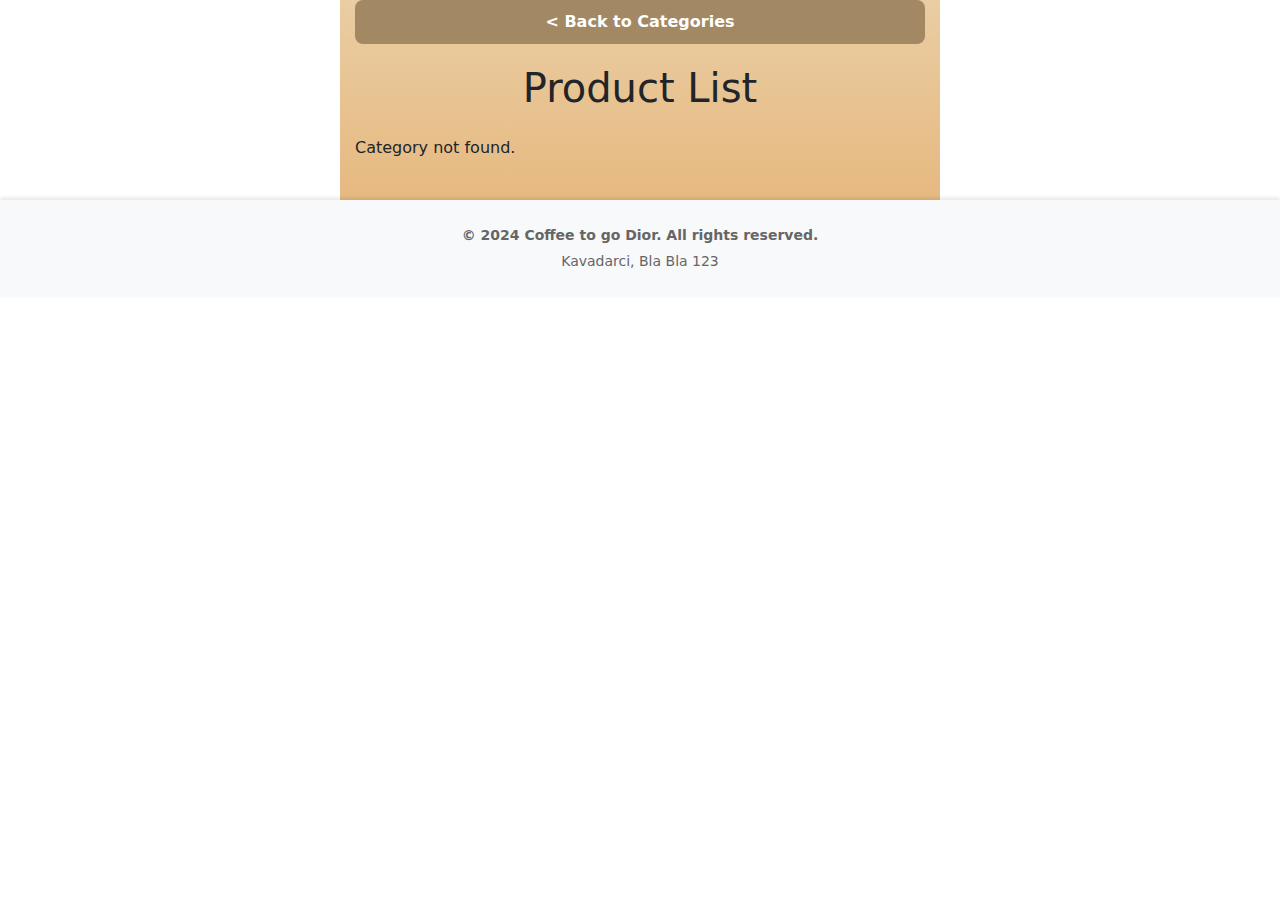
==== products.html @ 47d3cb38 "Add files via upload" ====
<!DOCTYPE html>
<html lang="en">
<head>
    <meta charset="UTF-8">
    <meta name="viewport" content="width=device-width, initial-scale=1.0">
    <title>Product List</title>
    <link rel="stylesheet" href="https://cdnjs.cloudflare.com/ajax/libs/bootstrap/5.3.0/css/bootstrap.min.css">
    <link rel="stylesheet" href="product.css">
</head>
<body>
    <div class="container">
        <a href="index.html" class="back-btn">&lt; Back to Categories</a>
        <h1 class="text-center mb-4">Product List</h1>
        <div id="product-list"></div>

        <br>
    </div>
    <footer class="footer">
        <div class="container">
            <p>&copy; 2024 Coffee to go Dior. All rights reserved.</p>
            <p>Kavadarci, Bla Bla 123</p>
        </div>
    </footer>



    <script>
document.addEventListener("DOMContentLoaded", function() {
    const products = [
        // Coffee
        [
            { "name": "Espresso", "price": "100", "description": "Strong and bold coffee with a rich flavor.", "image": "images/coffes/espreso.png" },
            { "name": "Latte", "price": "120", "description": "Smooth coffee with steamed milk and a touch of cream.", "image": "images/coffes/late.png" },
            { "name": "Latte", "price": "120", "description": "Smooth coffee with steamed milk and a touch of cream.", "image": "images/coffes/late.png" },
            { "name": "Latte", "price": "120", "description": "Smooth coffee with steamed milk and a touch of cream.", "image": "images/coffes/late.png" },
            { "name": "Latte", "price": "120", "description": "Smooth coffee with steamed milk and a touch of cream.", "image": "images/coffes/late.png" },
            { "name": "Latte", "price": "120", "description": "Smooth coffee with steamed milk and a touch of cream.", "image": "images/coffes/late.png" },

        ],
        // Soft Drinks
        [
            { "name": "Pepsi", "price": "120", "description": "Classic cola with a refreshing taste.", "image": "images/coffes/late.png" },
            { "name": "Water", "price": "80", "description": "Pure and clean water.", "image": "images/water.jpg" }
        ],
        // Beer
        [
            { "name": "Corona", "price": "250", "description": "Light and crisp beer with a hint of citrus.", "image": "images/corona.jpg" },
            { "name": "Budweiser", "price": "200", "description": "Smooth beer with a balanced flavor.", "image": "images/budweiser.jpg" }
        ],
        // Wines
        [
            { "name": "Chardonnay", "price": "1400", "description": "Rich and creamy white wine with notes of vanilla.", "image": "images/chardonnay.jpg" },
            { "name": "Merlot", "price": "1500", "description": "Smooth red wine with flavors of plum and berries.", "image": "images/merlot.jpg" }
        ]
    ];

    const productListElement = document.getElementById('product-list');
    const urlParams = new URLSearchParams(window.location.search);
    const categoryId = parseInt(urlParams.get('id'), 10);

    if (isNaN(categoryId) || !products[categoryId]) {
        productListElement.innerHTML = '<p>Category not found.</p>';
        return;
    }

    products[categoryId].forEach(product => {
        const productCard = document.createElement('div');
        productCard.className = 'card';
        productCard.innerHTML = `
            <img src="${product.image}" alt="${product.name}">
            <div class="text">
                <h3>${product.name}</h3>
                <p>${product.description}</p>
            </div>
        `;
        productListElement.appendChild(productCard);
    });
});

    </script>
</body>
</html>
---- product.css ----
/* Ensure the container is centered and has proper padding */
.container {
    max-width: 600px; /* Limit the width of the content */
    margin: auto; /* Center the container */
    padding: 0 15px; /* Add padding on mobile */
    background: linear-gradient(to top, #e6b980 0%, #eacda3 100%);
}

/* Style for the product cards */
.card {
    display: flex; /* Use flexbox for layout */
    align-items: center; /* Align items vertically center */
    background-color: #fff;
    border-radius: 10px; /* Round the corners */
    overflow: hidden;
    box-shadow: 0 4px 8px rgba(0, 0, 0, 0.1);
    margin-bottom: 20px;
    padding: 10px; /* Add padding inside the card */
}

/* Style for the product image */
.card img {
    width: 120px; /* Set a fixed width for the image */
    height: 100px; /* Set a fixed height for the image */
    object-fit: cover; /* Ensure the image covers the area */
    margin-right: 15px; /* Add space between image and text */
}

/* Style for the text container in the card */
.card .text {
    flex: 1; /* Allow text to take up remaining space */
}

/* Style for the product title */
.card .text h3 {
    font-size: 16px;
    font-weight: bold;
    margin: 0;
    color: #333; /* Change text color if needed */
}

/* Style for the product description */
.card .text p {
    font-size: 14px;
    margin: 5px 0 0; /* Margin for spacing */
    color: #666; /* Change text color if needed */
}

/* Style for the back button */
.back-btn {
    margin-bottom: 20px;
    display: block;
    text-align: center;
    font-weight: bold;
    color: #fff;
    background-color: #a38864; /* Updated color */
    padding: 10px;
    border-radius: 8px;
    text-decoration: none;
}

/* Footer styling */
.footer {
    background-color: #f8f9fa; /* Light background color for contrast */
    padding: 20px 0; /* Vertical padding for spacing */
    box-shadow: 0 -2px 4px rgba(0, 0, 0, 0.1); /* Shadow for subtle depth */
    color: #333; /* Dark text color */
    text-align: center; /* Center align text */
}

.footer .container {
    max-width: 600px; /* Match the container width */
    margin: auto; /* Center the footer content */
    padding: 0 15px; /* Add padding on mobile */
    background: transparent; /* Ensure no background color */
}

.footer p {
    margin: 5px 0; /* Margin for spacing between lines */
    font-size: 14px; /* Font size */
    color: #666; /* Slightly lighter color for text */
}

.footer p:first-of-type {
    font-weight: bold; /* Bold the copyright text */
}
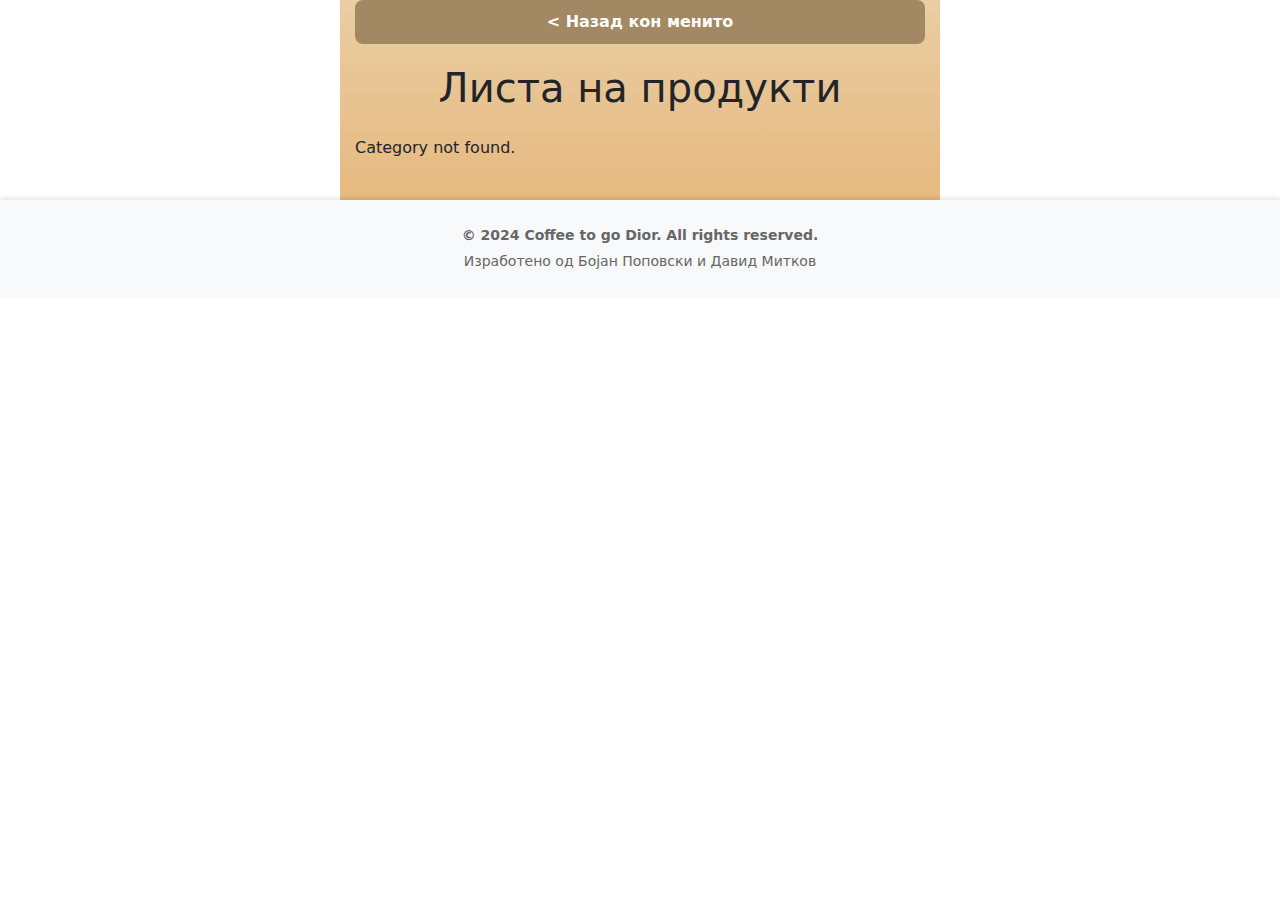
==== commit 63778f4a: "Add files via upload" ====
--- a/products.html
+++ b/products.html
@@ -3,14 +3,15 @@
 <head>
     <meta charset="UTF-8">
     <meta name="viewport" content="width=device-width, initial-scale=1.0">
-    <title>Product List</title>
+    <title>Coffee to go Dior - Digital Menu</title>
     <link rel="stylesheet" href="https://cdnjs.cloudflare.com/ajax/libs/bootstrap/5.3.0/css/bootstrap.min.css">
     <link rel="stylesheet" href="product.css">
+    <link rel="shortcut icon" href="/images/logo.png" type="image/x-icon">
 </head>
 <body>
     <div class="container">
-        <a href="index.html" class="back-btn">&lt; Back to Categories</a>
-        <h1 class="text-center mb-4">Product List</h1>
+        <a href="index.html" class="back-btn">&lt; Назад кон менито</a>
+        <h1 class="text-center mb-4">Листа на продукти</h1>
         <div id="product-list"></div>
 
         <br>
@@ -18,7 +19,7 @@
     <footer class="footer">
         <div class="container">
             <p>&copy; 2024 Coffee to go Dior. All rights reserved.</p>
-            <p>Kavadarci, Bla Bla 123</p>
+            <p>Изработено од Бојан Поповски и Давид Митков</p>
         </div>
     </footer>
 
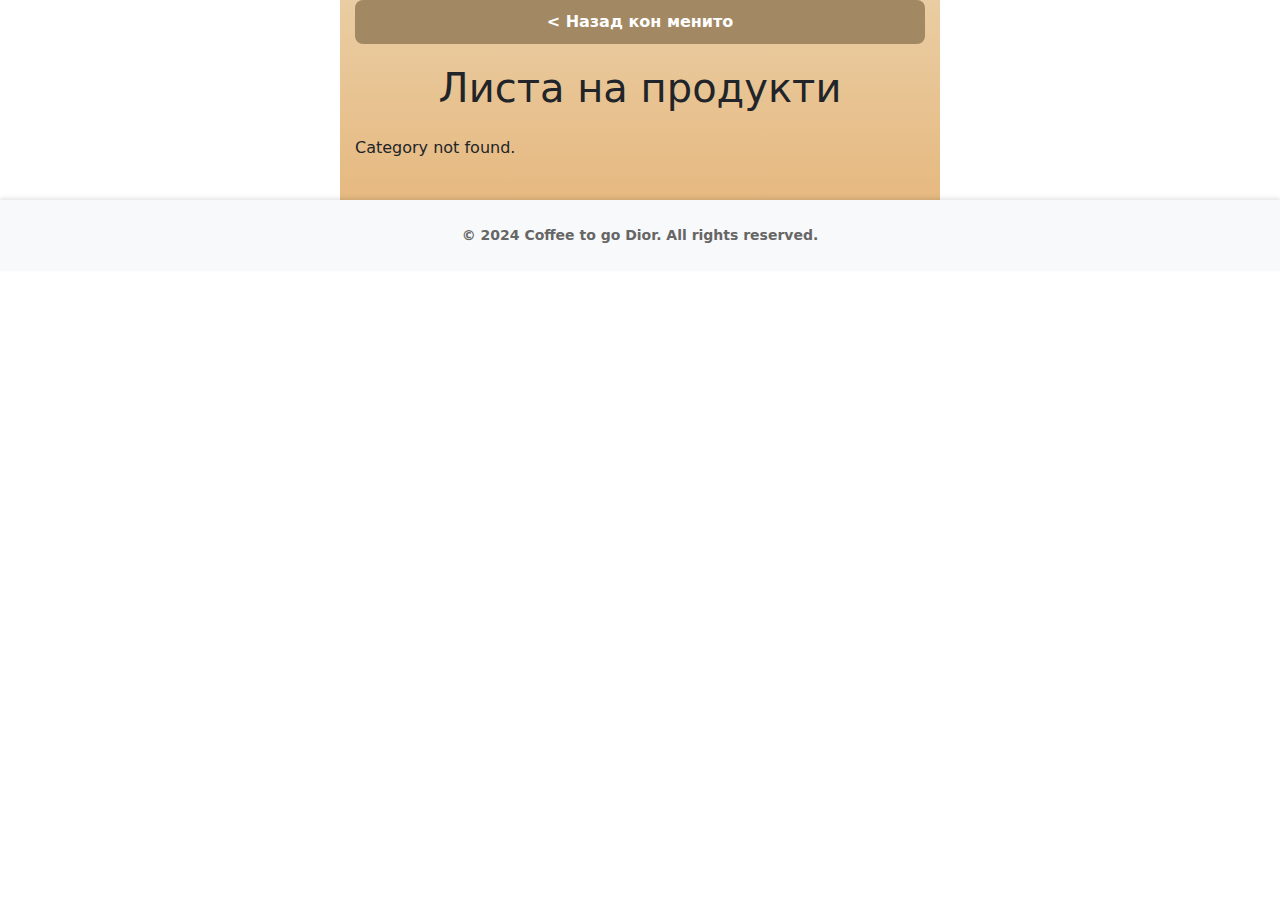
==== commit 496c9827: "products.html" ====
--- a/products.html
+++ b/products.html
@@ -18,8 +18,7 @@
     </div>
     <footer class="footer">
         <div class="container">
-            <p>&copy; 2024 Coffee to go Dior. All rights reserved.</p>
-            <p>Изработено од Бојан Поповски и Давид Митков</p>
+            <p>&copy; 2024 Coffee to go Dior. All rights reserved.</p>
         </div>
     </footer>
 
@@ -30,28 +29,13 @@
     const products = [
         // Coffee
         [
-            { "name": "Espresso", "price": "100", "description": "Strong and bold coffee with a rich flavor.", "image": "images/coffes/espreso.png" },
-            { "name": "Latte", "price": "120", "description": "Smooth coffee with steamed milk and a touch of cream.", "image": "images/coffes/late.png" },
-            { "name": "Latte", "price": "120", "description": "Smooth coffee with steamed milk and a touch of cream.", "image": "images/coffes/late.png" },
-            { "name": "Latte", "price": "120", "description": "Smooth coffee with steamed milk and a touch of cream.", "image": "images/coffes/late.png" },
-            { "name": "Latte", "price": "120", "description": "Smooth coffee with steamed milk and a touch of cream.", "image": "images/coffes/late.png" },
-            { "name": "Latte", "price": "120", "description": "Smooth coffee with steamed milk and a touch of cream.", "image": "images/coffes/late.png" },
-
+            { "name": "Espresso", "price": "100", "image": "images/coffes/espreso.png" },
+            { "name": "Latte", "price": "120", "image": "images/coffes/late.png" }
         ],
         // Soft Drinks
         [
-            { "name": "Pepsi", "price": "120", "description": "Classic cola with a refreshing taste.", "image": "images/coffes/late.png" },
-            { "name": "Water", "price": "80", "description": "Pure and clean water.", "image": "images/water.jpg" }
-        ],
-        // Beer
-        [
-            { "name": "Corona", "price": "250", "description": "Light and crisp beer with a hint of citrus.", "image": "images/corona.jpg" },
-            { "name": "Budweiser", "price": "200", "description": "Smooth beer with a balanced flavor.", "image": "images/budweiser.jpg" }
-        ],
-        // Wines
-        [
-            { "name": "Chardonnay", "price": "1400", "description": "Rich and creamy white wine with notes of vanilla.", "image": "images/chardonnay.jpg" },
-            { "name": "Merlot", "price": "1500", "description": "Smooth red wine with flavors of plum and berries.", "image": "images/merlot.jpg" }
+            { "name": "Pepsi", "price": "120", "image": "images/coffes/late.png" },
+            { "name": "Water", "price": "80", "image": "images/water.jpg" }
         ]
     ];
 
@@ -71,13 +55,14 @@
             <img src="${product.image}" alt="${product.name}">
             <div class="text">
                 <h3>${product.name}</h3>
-                <p>${product.description}</p>
+                <p class="price"><strong>${product.price} ден</strong></p>
             </div>
         `;
         productListElement.appendChild(productCard);
     });
 });
 
+
     </script>
 </body>
 </html>
--- a/product.css
+++ b/product.css
@@ -39,11 +39,11 @@
     color: #333; /* Change text color if needed */
 }
 
-/* Style for the product description */
-.card .text p {
-    font-size: 14px;
-    margin: 5px 0 0; /* Margin for spacing */
-    color: #666; /* Change text color if needed */
+/* Style for the product price */
+.card .text .price {
+    font-size: 16px;
+    margin-top: 5px;
+    color: rgb(51, 51, 51); /* Bold text color */
 }
 
 /* Style for the back button */
